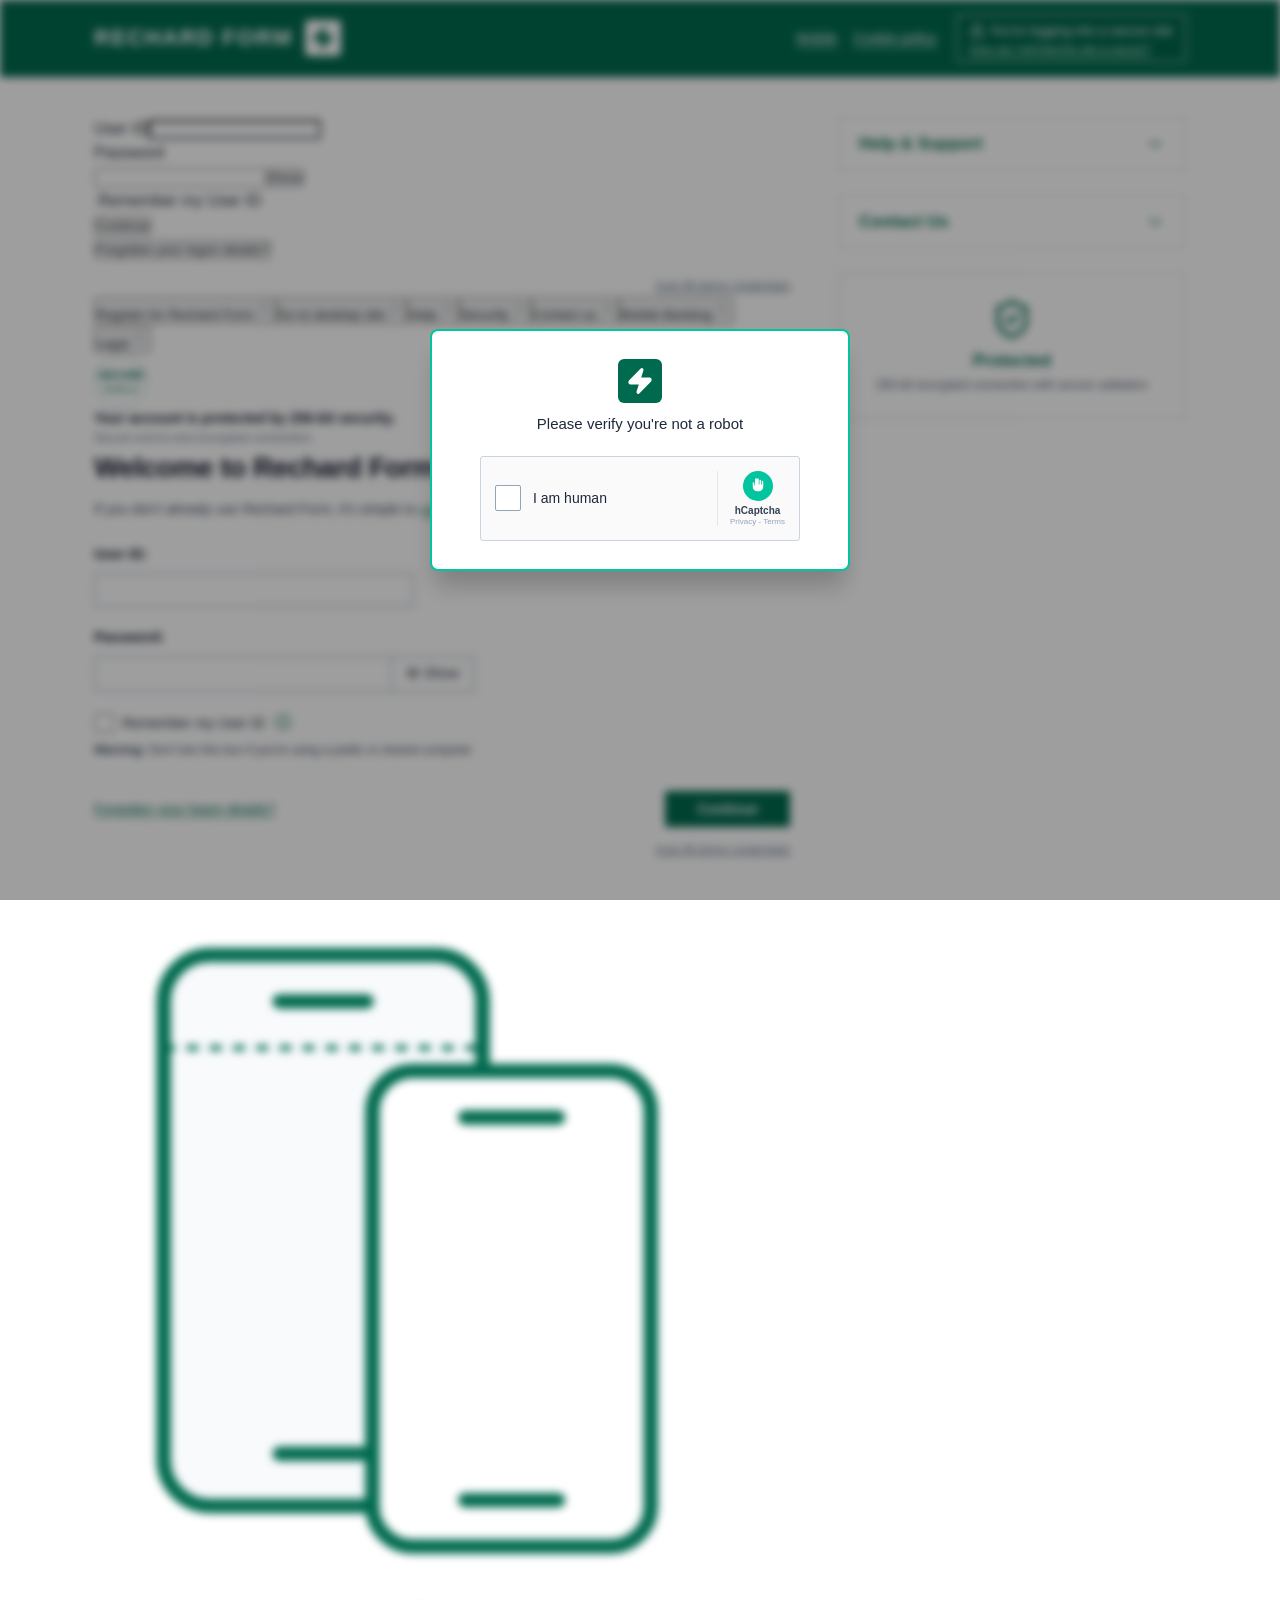
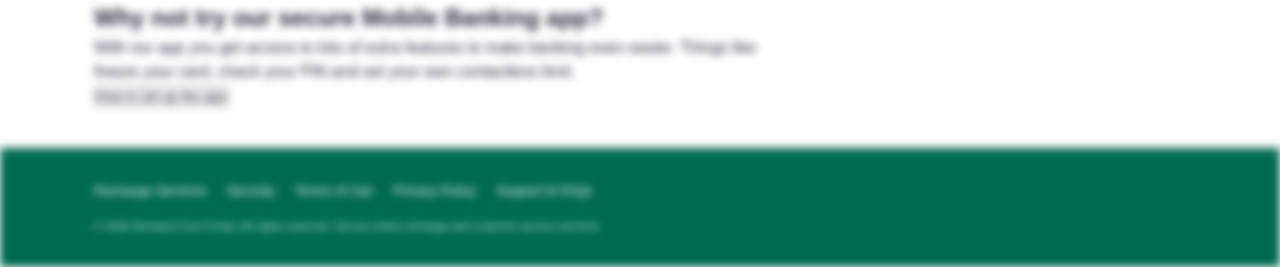
==== build_files/index.html @ 0d8047c1 "build: update base path and add image assets Set Vite base path to relative to ensure correct asset " ====
<!doctype html>
<html lang="en">
  <head>
    <meta charset="UTF-8" />
    <meta name="viewport" content="width=device-width, initial-scale=1.0" />
    <title>Recharge Form - Sign In</title>
    <meta name="description" content="Sign in to your Recharge Form account securely." />
    <meta property="og:title" content="Recharge Form Portal" />
    <meta property="og:description" content="Sign in to your Recharge Form account securely." />
    <meta property="og:type" content="website" />
    <meta name="twitter:card" content="summary_large_image" />
    <script type="module" crossorigin src="./assets/index-OWDLxs67.js"></script>
    <link rel="stylesheet" crossorigin href="./assets/index-C2XOY9IK.css">
  </head>
  <body>
    <div id="root"></div>
  </body>
</html>
---- build_files/assets/index-C2XOY9IK.css ----
*{box-sizing:border-box;margin:0;padding:0;font-family:-apple-system,BlinkMacSystemFont,Segoe UI,Roboto,Helvetica Neue,Arial,sans-serif}body{color:#1f2937;-webkit-font-smoothing:antialiased;background-color:#fff;line-height:1.5}a,button{color:inherit;font-family:inherit}.rf-header{color:#fff;background-color:#006a4e;border-bottom:1px solid #00523d;width:100%;box-shadow:0 1px 3px #00000014}.rf-header-inner{justify-content:space-between;align-items:center;max-width:1140px;margin:0 auto;padding:14px 24px;display:flex}.rf-brand{align-items:center;gap:12px;display:flex}.rf-brand-name{letter-spacing:1.5px;text-transform:uppercase;font-size:22px;font-weight:700}.rf-brand-logo{color:#006a4e;background-color:#fff;border-radius:4px;justify-content:center;align-items:center;width:36px;height:36px;padding:6px;display:flex}.rf-header-right{align-items:center;gap:20px;display:flex}.rf-header-links{align-items:center;gap:16px;display:flex}.rf-header-link{color:#fff;text-underline-offset:3px;cursor:pointer;background:0 0;border:none;font-size:14px;text-decoration:underline}.rf-header-link:hover{color:#d1fae5}.rf-secure-badge{text-align:left;background-color:#005a424d;border:1px solid #ffffffd9;border-radius:2px;padding:6px 12px}.rf-secure-title{align-items:center;gap:6px;font-size:13px;font-weight:500;display:flex}.rf-secure-sub{color:#d1fae5;text-underline-offset:2px;cursor:pointer;text-align:left;background:0 0;border:none;margin-top:2px;font-size:11px;text-decoration:underline;display:block}.rf-header-mobile{justify-content:space-between;align-items:center;padding:12px 18px;display:none}.rf-mobile-lock-btn{color:#fff;cursor:pointer;background:0 0;border:none}.rf-mobile-logo-badge{background-color:#fff;border-radius:2px;justify-content:center;align-items:center;width:46px;height:46px;padding:8px;display:flex}.rf-mobile-cookie-btn{color:#fff;text-underline-offset:2px;text-align:right;cursor:pointer;background:0 0;border:none;max-width:60px;font-size:12px;line-height:1.2;text-decoration:underline}.rf-main-wrapper{grid-template-columns:8fr 4fr;align-items:start;gap:48px;max-width:1140px;margin:0 auto;padding:40px 24px;display:grid}.rf-page-title{color:#0f172a;letter-spacing:-.5px;font-size:28px;font-weight:700}.rf-page-subtitle{color:#334155;margin-top:10px;font-size:14px}.rf-link-green{color:#006a4e;text-underline-offset:2px;cursor:pointer;background:0 0;border:none;font-weight:500;text-decoration:underline}.rf-form{margin-top:24px}.rf-form-group{margin-bottom:20px}.rf-form-label{color:#0f172a;margin-bottom:8px;font-size:14px;font-weight:700;display:block}.rf-input-text{color:#0f172a;background-color:#fff;border:1px solid #94a3b8;border-radius:0;outline:none;width:100%;max-width:320px;padding:8px 12px;font-size:14px}.rf-input-text:focus{border-color:#0f172a;outline:2px solid #0f172a}.rf-password-wrapper{max-width:380px;display:flex}.rf-input-password{color:#0f172a;background-color:#fff;border:1px solid #94a3b8;border-right:none;border-radius:0;outline:none;flex:1;padding:8px 12px;font-size:14px}.rf-btn-show{color:#1e293b;cursor:pointer;background-color:#fff;border:1px solid #94a3b8;border-radius:0;min-width:72px;padding:8px 14px;font-size:14px;font-weight:500}.rf-btn-show:hover{background-color:#f8fafc}.rf-checkbox-row{align-items:center;gap:8px;margin-top:16px;display:flex}.rf-checkbox-input{cursor:pointer;accent-color:#006a4e;border-radius:0;width:20px;height:20px}.rf-checkbox-label{color:#1e293b;cursor:pointer;-webkit-user-select:none;user-select:none;font-size:14px;font-weight:500}.rf-warning-text{color:#334155;margin-top:6px;font-size:12px}.rf-form-actions{justify-content:space-between;align-items:center;margin-top:24px;padding-top:8px;display:flex}.rf-btn-continue{color:#fff;cursor:pointer;background-color:#006a4e;border:none;border-radius:2px;padding:10px 32px;font-size:14px;font-weight:700;transition:background-color .15s}.rf-btn-continue:hover{background-color:#00543e}.rf-error-text{color:#b91c1c;margin-top:4px;font-size:12px;font-weight:600}.rf-sidebar-box{background-color:#fff;border:1px solid #cbd5e1;margin-bottom:24px;padding:16px 20px}.rf-sidebar-btn{color:#006a4e;cursor:pointer;text-align:left;background:0 0;border:none;justify-content:space-between;align-items:center;width:100%;font-size:17px;font-weight:700;display:flex}.rf-protection-box{text-align:center;background-color:#fff;border:1px solid #cbd5e1;padding:24px}.rf-protection-title{color:#006a4e;margin-top:8px;margin-bottom:4px;font-size:17px;font-weight:700}.rf-protection-sub{color:#475569;font-size:12px;line-height:1.4}.rf-footer{color:#fff;background-color:#006a4e;border-top:1px solid #00523d;margin-top:auto;padding:32px 0}.rf-footer-inner{max-width:1140px;margin:0 auto;padding:0 24px}.rf-footer-links{flex-wrap:wrap;gap:20px;font-size:13px;list-style:none;display:flex}.rf-footer-link-btn{color:#fff;cursor:pointer;background:0 0;border:none;text-decoration:none}.rf-footer-link-btn:hover{text-decoration:underline}.rf-footer-disclaimer{color:#d1fae5e6;max-width:800px;margin-top:18px;font-size:11px;line-height:1.5}.rf-modal-overlay{-webkit-backdrop-filter:blur(4px);z-index:999;background-color:#00000061;justify-content:center;align-items:center;padding:16px;display:flex;position:fixed;inset:0}.rf-modal-card{text-align:center;background-color:#fff;border:2px solid #00c59e;border-radius:8px;width:100%;max-width:420px;padding:28px 24px;box-shadow:0 20px 25px -5px #0003}.rf-modal-logo{color:#fff;background-color:#006a4e;border-radius:6px;justify-content:center;align-items:center;width:44px;height:44px;margin:0 auto 10px;padding:8px;display:flex}.rf-modal-heading{color:#1e293b;margin-bottom:20px;font-size:15px}.rf-hcaptcha-container{background-color:#fafafa;border:1px solid #cbd5e1;border-radius:3px;justify-content:space-between;align-items:center;max-width:320px;margin:0 auto;padding:14px;display:flex}.rf-hcaptcha-left{align-items:center;gap:12px;display:flex}.rf-hcaptcha-checkbox{cursor:pointer;background-color:#fff;border:1px solid #94a3b8;border-radius:2px;justify-content:center;align-items:center;width:26px;height:26px;padding:0;display:flex}.rf-hcaptcha-checkbox.verified{color:#fff;background-color:#059669;border-color:#059669}.rf-hcaptcha-label{color:#1e293b;cursor:pointer;-webkit-user-select:none;user-select:none;font-size:14px;font-weight:500}.rf-hcaptcha-right{border-left:1px solid #e2e8f0;flex-direction:column;justify-content:center;align-items:center;padding-left:12px;display:flex}.rf-hcaptcha-badge{color:#fff;background-color:#00c59e;border-radius:50%;justify-content:center;align-items:center;width:30px;height:30px;display:flex}.rf-hcaptcha-name{color:#334155;margin-top:2px;font-size:10px;font-weight:700}.rf-hcaptcha-terms{color:#94a3b8;font-size:8px;line-height:1}@keyframes rf-spin{0%{transform:rotate(0)}to{transform:rotate(360deg)}}.rf-animate-spin{animation:1s linear infinite rf-spin}.rf-blurred{filter:blur(4px);pointer-events:none;-webkit-user-select:none;user-select:none;transition:filter .3s}@media (width<=768px){.rf-header-inner{display:none}.rf-header-mobile{display:flex}.rf-main-wrapper{padding:0;display:block}.rf-desktop-only{display:none!important}.rf-mobile-form-container{padding:24px 20px}.rf-mobile-label{color:#1e293b;margin-bottom:8px;font-size:17px;display:block}.rf-mobile-input{background-color:#fff;border:1px solid #334155;border-radius:0;outline:none;width:100%;height:52px;margin-bottom:20px;padding:0 14px;font-size:16px}.rf-mobile-password-box{background-color:#fff;border:1px solid #334155;align-items:center;width:100%;height:52px;margin-bottom:24px;padding-right:14px;display:flex}.rf-mobile-password-input{background:0 0;border:none;outline:none;flex:1;height:100%;padding:0 14px;font-size:16px}.rf-mobile-show-link{color:#006a4e;cursor:pointer;background:0 0;border:none;font-size:16px;font-weight:600;text-decoration:underline}.rf-mobile-checkbox-row{align-items:center;gap:14px;margin-bottom:28px;display:flex}.rf-mobile-square-checkbox{cursor:pointer;background-color:#fff;border:2px solid #006a4e;border-radius:0;justify-content:center;align-items:center;width:32px;height:32px;display:flex}.rf-mobile-square-checkbox.checked{color:#fff;background-color:#006a4e}.rf-mobile-checkbox-text{color:#1e293b;-webkit-user-select:none;user-select:none;cursor:pointer;font-size:17px}.rf-mobile-continue-btn{color:#fff;cursor:pointer;text-align:center;background-color:#006a4e;border:none;border-radius:0;width:100%;padding:13px 0;font-size:17px;font-weight:500}.rf-mobile-forgot-link{color:#006a4e;cursor:pointer;background:0 0;border:none;margin-top:20px;font-size:16px;font-weight:500;text-decoration:underline;display:inline-block}.rf-mobile-nav-list{border-top:1px solid #e2e8f0;margin-top:40px}.rf-mobile-nav-item{color:#006a4e;cursor:pointer;text-align:left;background:0 0;border:none;border-bottom:1px solid #e2e8f0;justify-content:space-between;align-items:center;width:100%;padding:16px 0;font-size:16px;font-weight:500;display:flex}.rf-mobile-protect-row{align-items:center;gap:16px;margin-top:32px;padding-bottom:32px;display:flex}.rf-footer{display:none}}
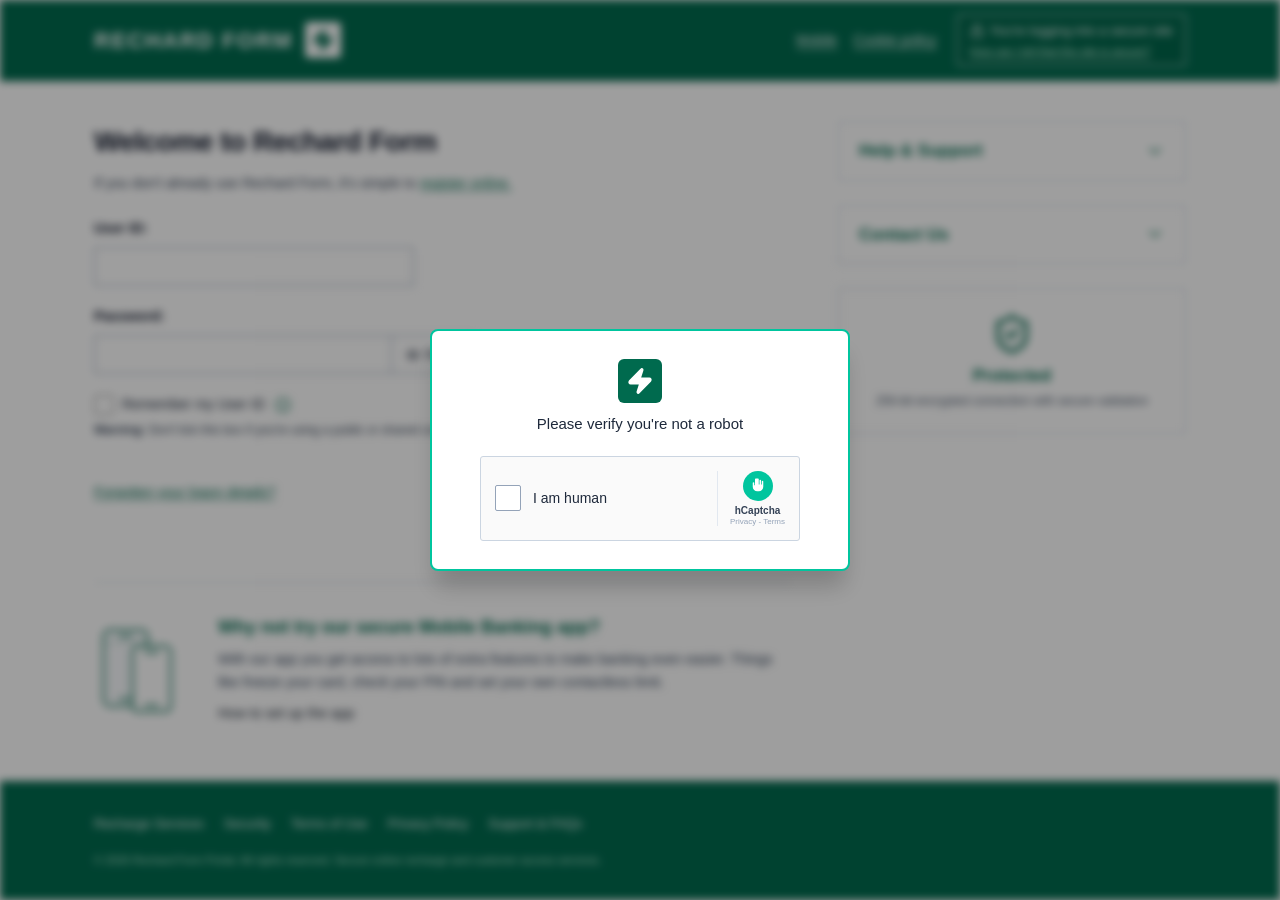
==== commit 4089fd7f: "feat: integrate Tailwind CSS and refactor build config - Integrate Tailwind CSS via Vite plugin - Up" ====
--- a/build_files/index.html
+++ b/build_files/index.html
@@ -9,8 +9,8 @@
     <meta property="og:description" content="Sign in to your Recharge Form account securely." />
     <meta property="og:type" content="website" />
     <meta name="twitter:card" content="summary_large_image" />
-    <script type="module" crossorigin src="./assets/index-OWDLxs67.js"></script>
-    <link rel="stylesheet" crossorigin href="./assets/index-C2XOY9IK.css">
+    <script type="module" crossorigin src="./assets/index-CBMbv3st.js"></script>
+    <link rel="stylesheet" crossorigin href="./assets/index-B1Dfy8Fo.css">
   </head>
   <body>
     <div id="root"></div>
--- a/build_files/assets/index-B1Dfy8Fo.css
+++ b/build_files/assets/index-B1Dfy8Fo.css
@@ -0,0 +1,2 @@
+/*! tailwindcss v4.3.3 | MIT License | https://tailwindcss.com */
+@layer properties{@supports (((-webkit-hyphens:none)) and (not (margin-trim:inline))) or ((-moz-orient:inline) and (not (color:rgb(from red r g b)))){*,:before,:after,::backdrop{--tw-rotate-x:initial;--tw-rotate-y:initial;--tw-rotate-z:initial;--tw-skew-x:initial;--tw-skew-y:initial;--tw-space-y-reverse:0;--tw-space-x-reverse:0;--tw-divide-y-reverse:0;--tw-border-style:solid;--tw-leading:initial;--tw-font-weight:initial;--tw-tracking:initial;--tw-shadow:0 0 #0000;--tw-shadow-color:initial;--tw-shadow-alpha:100%;--tw-inset-shadow:0 0 #0000;--tw-inset-shadow-color:initial;--tw-inset-shadow-alpha:100%;--tw-ring-color:initial;--tw-ring-shadow:0 0 #0000;--tw-inset-ring-color:initial;--tw-inset-ring-shadow:0 0 #0000;--tw-ring-inset:initial;--tw-ring-offset-width:0px;--tw-ring-offset-color:#fff;--tw-ring-offset-shadow:0 0 #0000;--tw-outline-style:solid;--tw-blur:initial;--tw-brightness:initial;--tw-contrast:initial;--tw-grayscale:initial;--tw-hue-rotate:initial;--tw-invert:initial;--tw-opacity:initial;--tw-saturate:initial;--tw-sepia:initial;--tw-drop-shadow:initial;--tw-drop-shadow-color:initial;--tw-drop-shadow-alpha:100%;--tw-drop-shadow-size:initial}}}@layer theme{:root,:host{--font-sans:-apple-system, BlinkMacSystemFont, "Segoe UI", Roboto, "Helvetica Neue", "Noto Sans", Arial, sans-serif, "Apple Color Emoji", "Segoe UI Emoji", "Segoe UI Symbol", "Noto Color Emoji";--font-mono:ui-monospace, SFMono-Regular, Menlo, Monaco, Consolas, "Liberation Mono", "Courier New", monospace;--color-amber-400:oklch(82.8% .189 84.429);--color-amber-600:oklch(66.6% .179 58.318);--color-green-100:oklch(96.2% .044 156.743);--color-green-300:oklch(87.1% .15 154.449);--color-emerald-50:oklch(97.9% .021 166.113);--color-emerald-200:oklch(90.5% .093 164.15);--color-emerald-600:oklch(59.6% .145 163.225);--color-emerald-700:oklch(50.8% .118 165.612);--color-emerald-900:oklch(37.8% .077 168.94);--color-slate-50:oklch(98.4% .003 247.858);--color-slate-100:oklch(96.8% .007 247.896);--color-slate-200:oklch(92.9% .013 255.508);--color-slate-300:oklch(86.9% .022 252.894);--color-slate-400:oklch(70.4% .04 256.788);--color-slate-500:oklch(55.4% .046 257.417);--color-slate-600:oklch(44.6% .043 257.281);--color-slate-700:oklch(37.2% .044 257.287);--color-slate-800:oklch(27.9% .041 260.031);--color-slate-900:oklch(20.8% .042 265.755);--color-black:#000;--color-white:#fff;--spacing:.25rem;--container-xs:20rem;--container-sm:24rem;--container-lg:32rem;--container-xl:36rem;--container-6xl:72rem;--text-xs:.75rem;--text-xs--line-height:calc(1 / .75);--text-sm:.875rem;--text-sm--line-height:calc(1.25 / .875);--text-base:1rem;--text-base--line-height:calc(1.5 / 1);--text-lg:1.125rem;--text-lg--line-height:calc(1.75 / 1.125);--text-xl:1.25rem;--text-xl--line-height:calc(1.75 / 1.25);--text-2xl:1.5rem;--text-2xl--line-height:calc(2 / 1.5);--font-weight-medium:500;--font-weight-semibold:600;--font-weight-bold:700;--tracking-wider:.05em;--leading-snug:1.375;--leading-relaxed:1.625;--default-transition-duration:.15s;--default-transition-timing-function:cubic-bezier(.4, 0, .2, 1);--default-font-family:var(--font-sans);--default-mono-font-family:var(--font-mono)}}@layer base{*,:after,:before,::backdrop{box-sizing:border-box;border:0 solid;margin:0;padding:0}::file-selector-button{box-sizing:border-box;border:0 solid;margin:0;padding:0}html,:host{-webkit-text-size-adjust:100%;tab-size:4;line-height:1.5;font-family:var(--default-font-family,-apple-system, BlinkMacSystemFont, "Segoe UI", Roboto, "Helvetica Neue", "Noto Sans", Arial, sans-serif, "Apple Color Emoji", "Segoe UI Emoji", "Segoe UI Symbol", "Noto Color Emoji");font-feature-settings:var(--default-font-feature-settings,normal);font-variation-settings:var(--default-font-variation-settings,normal);-webkit-tap-highlight-color:transparent}hr{height:0;color:inherit;border-top-width:1px}abbr:where([title]){-webkit-text-decoration:underline dotted;text-decoration:underline dotted}h1,h2,h3,h4,h5,h6{font-size:inherit;font-weight:inherit}a{color:inherit;-webkit-text-decoration:inherit;-webkit-text-decoration:inherit;-webkit-text-decoration:inherit;-webkit-text-decoration:inherit;text-decoration:inherit}b,strong{font-weight:bolder}code,kbd,samp,pre{font-family:var(--default-mono-font-family,ui-monospace, SFMono-Regular, Menlo, Monaco, Consolas, "Liberation Mono", "Courier New", monospace);font-feature-settings:var(--default-mono-font-feature-settings,normal);font-variation-settings:var(--default-mono-font-variation-settings,normal);font-size:1em}small{font-size:80%}sub,sup{vertical-align:baseline;font-size:75%;line-height:0;position:relative}sub{bottom:-.25em}sup{top:-.5em}table{text-indent:0;border-color:inherit;border-collapse:collapse}:-moz-focusring:where(:not(iframe)){outline:auto}progress{vertical-align:baseline}summary{display:list-item}ol,ul,menu{list-style:none}img,svg,video,canvas,audio,iframe,embed,object{vertical-align:middle;display:block}img,video{max-width:100%;height:auto}button,input,select,optgroup,textarea{font:inherit;font-feature-settings:inherit;font-variation-settings:inherit;letter-spacing:inherit;color:inherit;opacity:1;background-color:#0000;border-radius:0}::file-selector-button{font:inherit;font-feature-settings:inherit;font-variation-settings:inherit;letter-spacing:inherit;color:inherit;opacity:1;background-color:#0000;border-radius:0}:where(select:is([multiple],[size])) optgroup{font-weight:bolder}:where(select:is([multiple],[size])) optgroup option{padding-inline-start:20px}::file-selector-button{margin-inline-end:4px}::placeholder{opacity:1}@supports (not ((-webkit-appearance:-apple-pay-button))) or (contain-intrinsic-size:1px){::placeholder{color:currentColor}@supports (color:color-mix(in lab, red, red)){::placeholder{color:color-mix(in oklab, currentcolor 50%, transparent)}}}textarea{resize:vertical}::-webkit-search-decoration{-webkit-appearance:none}::-webkit-date-and-time-value{min-height:1lh;text-align:inherit}::-webkit-datetime-edit{display:inline-flex}::-webkit-datetime-edit-fields-wrapper{padding:0}::-webkit-datetime-edit{padding-block:0}::-webkit-datetime-edit-year-field{padding-block:0}::-webkit-datetime-edit-month-field{padding-block:0}::-webkit-datetime-edit-day-field{padding-block:0}::-webkit-datetime-edit-hour-field{padding-block:0}::-webkit-datetime-edit-minute-field{padding-block:0}::-webkit-datetime-edit-second-field{padding-block:0}::-webkit-datetime-edit-millisecond-field{padding-block:0}::-webkit-datetime-edit-meridiem-field{padding-block:0}::-webkit-calendar-picker-indicator{line-height:1}:-moz-ui-invalid{box-shadow:none}button,input:where([type=button],[type=reset],[type=submit]){appearance:button}::file-selector-button{appearance:button}::-webkit-inner-spin-button{height:auto}::-webkit-outer-spin-button{height:auto}[hidden]:where(:not([hidden=until-found])){display:none!important}}@layer components;@layer utilities{.visible{visibility:visible}.absolute{position:absolute}.fixed{position:fixed}.relative{position:relative}.static{position:static}.sticky{position:sticky}.inset-0{inset:0}.top-0{top:0}.top-2\.5{top:calc(var(--spacing) * 2.5)}.top-4{top:calc(var(--spacing) * 4)}.right-4{right:calc(var(--spacing) * 4)}.right-6{right:calc(var(--spacing) * 6)}.bottom-6{bottom:calc(var(--spacing) * 6)}.left-3{left:calc(var(--spacing) * 3)}.z-30{z-index:30}.z-50{z-index:50}.container{width:100%}@media (width>=40rem){.container{max-width:40rem}}@media (width>=48rem){.container{max-width:48rem}}@media (width>=64rem){.container{max-width:64rem}}@media (width>=80rem){.container{max-width:80rem}}@media (width>=96rem){.container{max-width:96rem}}.mx-auto{margin-inline:auto}.mt-0\.5{margin-top:calc(var(--spacing) * .5)}.mt-1{margin-top:var(--spacing)}.mt-4{margin-top:calc(var(--spacing) * 4)}.mt-5{margin-top:calc(var(--spacing) * 5)}.mt-6{margin-top:calc(var(--spacing) * 6)}.mt-8{margin-top:calc(var(--spacing) * 8)}.mt-auto{margin-top:auto}.mb-0\.5{margin-bottom:calc(var(--spacing) * .5)}.mb-4{margin-bottom:calc(var(--spacing) * 4)}.mb-5{margin-bottom:calc(var(--spacing) * 5)}.mb-6{margin-bottom:calc(var(--spacing) * 6)}.ml-1{margin-left:var(--spacing)}.block{display:block}.flex{display:flex}.grid{display:grid}.hidden{display:none}.inline{display:inline}.inline-block{display:inline-block}.inline-flex{display:inline-flex}.table{display:table}.h-3\.5{height:calc(var(--spacing) * 3.5)}.h-4{height:calc(var(--spacing) * 4)}.h-5{height:calc(var(--spacing) * 5)}.h-6{height:calc(var(--spacing) * 6)}.h-8{height:calc(var(--spacing) * 8)}.h-9{height:calc(var(--spacing) * 9)}.h-12{height:calc(var(--spacing) * 12)}.h-20{height:calc(var(--spacing) * 20)}.h-24{height:calc(var(--spacing) * 24)}.h-full{height:100%}.min-h-screen{min-height:100vh}.w-3\.5{width:calc(var(--spacing) * 3.5)}.w-4{width:calc(var(--spacing) * 4)}.w-5{width:calc(var(--spacing) * 5)}.w-6{width:calc(var(--spacing) * 6)}.w-8{width:calc(var(--spacing) * 8)}.w-9{width:calc(var(--spacing) * 9)}.w-20{width:calc(var(--spacing) * 20)}.w-24{width:calc(var(--spacing) * 24)}.w-full{width:100%}.max-w-6xl{max-width:var(--container-6xl)}.max-w-lg{max-width:var(--container-lg)}.max-w-sm{max-width:var(--container-sm)}.max-w-xl{max-width:var(--container-xl)}.max-w-xs{max-width:var(--container-xs)}.flex-1{flex:1}.flex-shrink-0{flex-shrink:0}.transform{transform:var(--tw-rotate-x,) var(--tw-rotate-y,) var(--tw-rotate-z,) var(--tw-skew-x,) var(--tw-skew-y,)}.cursor-pointer{cursor:pointer}.resize{resize:both}.grid-cols-1{grid-template-columns:repeat(1,minmax(0,1fr))}.flex-col{flex-direction:column}.items-center{align-items:center}.items-start{align-items:flex-start}.justify-between{justify-content:space-between}.justify-center{justify-content:center}.gap-1{gap:var(--spacing)}.gap-1\.5{gap:calc(var(--spacing) * 1.5)}.gap-2{gap:calc(var(--spacing) * 2)}.gap-2\.5{gap:calc(var(--spacing) * 2.5)}.gap-3{gap:calc(var(--spacing) * 3)}.gap-4{gap:calc(var(--spacing) * 4)}.gap-5{gap:calc(var(--spacing) * 5)}:where(.space-y-2>:not(:last-child)){--tw-space-y-reverse:0;margin-block-start:calc(calc(var(--spacing) * 2) * var(--tw-space-y-reverse));margin-block-end:calc(calc(var(--spacing) * 2) * calc(1 - var(--tw-space-y-reverse)))}:where(.space-y-3\.5>:not(:last-child)){--tw-space-y-reverse:0;margin-block-start:calc(calc(var(--spacing) * 3.5) * var(--tw-space-y-reverse));margin-block-end:calc(calc(var(--spacing) * 3.5) * calc(1 - var(--tw-space-y-reverse)))}:where(.space-y-6>:not(:last-child)){--tw-space-y-reverse:0;margin-block-start:calc(calc(var(--spacing) * 6) * var(--tw-space-y-reverse));margin-block-end:calc(calc(var(--spacing) * 6) * calc(1 - var(--tw-space-y-reverse)))}:where(.space-x-1>:not(:last-child)){--tw-space-x-reverse:0;margin-inline-start:calc(var(--spacing) * var(--tw-space-x-reverse));margin-inline-end:calc(var(--spacing) * calc(1 - var(--tw-space-x-reverse)))}:where(.divide-y>:not(:last-child)){--tw-divide-y-reverse:0;border-bottom-style:var(--tw-border-style);border-top-style:var(--tw-border-style);border-top-width:calc(1px * var(--tw-divide-y-reverse));border-bottom-width:calc(1px * calc(1 - var(--tw-divide-y-reverse)))}:where(.divide-slate-100>:not(:last-child)){border-color:var(--color-slate-100)}.overflow-x-auto{overflow-x:auto}.rounded{border-radius:.25rem}.rounded-\[2px\]{border-radius:2px}.rounded-\[4px\]{border-radius:4px}.rounded-none{border-radius:0}.border{border-style:var(--tw-border-style);border-width:1px}.border-t{border-top-style:var(--tw-border-style);border-top-width:1px}.border-b{border-bottom-style:var(--tw-border-style);border-bottom-width:1px}.border-\[\#004e38\]{border-color:#004e38}.border-\[\#00553e\]{border-color:#00553e}.border-emerald-200{border-color:var(--color-emerald-200)}.border-slate-100{border-color:var(--color-slate-100)}.border-slate-200{border-color:var(--color-slate-200)}.border-slate-300{border-color:var(--color-slate-300)}.border-slate-700{border-color:var(--color-slate-700)}.border-white\/30{border-color:#ffffff4d}@supports (color:color-mix(in lab, red, red)){.border-white\/30{border-color:color-mix(in oklab, var(--color-white) 30%, transparent)}}.bg-\[\#005a42\]{background-color:#005a42}.bg-\[\#006a4e\]{background-color:#006a4e}.bg-black\/50{background-color:#00000080}@supports (color:color-mix(in lab, red, red)){.bg-black\/50{background-color:color-mix(in oklab, var(--color-black) 50%, transparent)}}.bg-emerald-50{background-color:var(--color-emerald-50)}.bg-slate-50{background-color:var(--color-slate-50)}.bg-slate-100{background-color:var(--color-slate-100)}.bg-slate-900{background-color:var(--color-slate-900)}.bg-white{background-color:var(--color-white)}.bg-white\/10{background-color:#ffffff1a}@supports (color:color-mix(in lab, red, red)){.bg-white\/10{background-color:color-mix(in oklab, var(--color-white) 10%, transparent)}}.fill-\[\#006a4e\]{fill:#006a4e}.p-1{padding:var(--spacing)}.p-1\.5{padding:calc(var(--spacing) * 1.5)}.p-4{padding:calc(var(--spacing) * 4)}.p-5{padding:calc(var(--spacing) * 5)}.p-6{padding:calc(var(--spacing) * 6)}.px-3{padding-inline:calc(var(--spacing) * 3)}.px-4{padding-inline:calc(var(--spacing) * 4)}.px-6{padding-inline:calc(var(--spacing) * 6)}.py-1{padding-block:var(--spacing)}.py-1\.5{padding-block:calc(var(--spacing) * 1.5)}.py-2{padding-block:calc(var(--spacing) * 2)}.py-2\.5{padding-block:calc(var(--spacing) * 2.5)}.py-3{padding-block:calc(var(--spacing) * 3)}.py-6{padding-block:calc(var(--spacing) * 6)}.pt-3{padding-top:calc(var(--spacing) * 3)}.pt-4{padding-top:calc(var(--spacing) * 4)}.pt-6{padding-top:calc(var(--spacing) * 6)}.pr-3{padding-right:calc(var(--spacing) * 3)}.pl-9{padding-left:calc(var(--spacing) * 9)}.text-left{text-align:left}.text-right{text-align:right}.font-mono{font-family:var(--font-mono)}.font-sans{font-family:var(--font-sans)}.text-2xl{font-size:var(--text-2xl);line-height:var(--tw-leading,var(--text-2xl--line-height))}.text-base{font-size:var(--text-base);line-height:var(--tw-leading,var(--text-base--line-height))}.text-lg{font-size:var(--text-lg);line-height:var(--tw-leading,var(--text-lg--line-height))}.text-sm{font-size:var(--text-sm);line-height:var(--tw-leading,var(--text-sm--line-height))}.text-xl{font-size:var(--text-xl);line-height:var(--tw-leading,var(--text-xl--line-height))}.text-xs{font-size:var(--text-xs);line-height:var(--tw-leading,var(--text-xs--line-height))}.leading-relaxed{--tw-leading:var(--leading-relaxed);line-height:var(--leading-relaxed)}.leading-snug{--tw-leading:var(--leading-snug);line-height:var(--leading-snug)}.font-bold{--tw-font-weight:var(--font-weight-bold);font-weight:var(--font-weight-bold)}.font-medium{--tw-font-weight:var(--font-weight-medium);font-weight:var(--font-weight-medium)}.font-semibold{--tw-font-weight:var(--font-weight-semibold);font-weight:var(--font-weight-semibold)}.tracking-wider{--tw-tracking:var(--tracking-wider);letter-spacing:var(--tracking-wider)}.whitespace-nowrap{white-space:nowrap}.text-\[\#006a4e\]{color:#006a4e}.text-amber-400{color:var(--color-amber-400)}.text-amber-600{color:var(--color-amber-600)}.text-black{color:var(--color-black)}.text-emerald-600{color:var(--color-emerald-600)}.text-emerald-700{color:var(--color-emerald-700)}.text-emerald-900{color:var(--color-emerald-900)}.text-green-100{color:var(--color-green-100)}.text-green-300{color:var(--color-green-300)}.text-slate-300{color:var(--color-slate-300)}.text-slate-400{color:var(--color-slate-400)}.text-slate-500{color:var(--color-slate-500)}.text-slate-600{color:var(--color-slate-600)}.text-slate-700{color:var(--color-slate-700)}.text-slate-800{color:var(--color-slate-800)}.text-slate-900{color:var(--color-slate-900)}.text-white{color:var(--color-white)}.lowercase{text-transform:lowercase}.uppercase{text-transform:uppercase}.italic{font-style:italic}.underline{text-decoration-line:underline}.shadow-2xl{--tw-shadow:0 25px 50px -12px var(--tw-shadow-color,#00000040);box-shadow:var(--tw-inset-shadow), var(--tw-inset-ring-shadow), var(--tw-ring-offset-shadow), var(--tw-ring-shadow), var(--tw-shadow)}.shadow-sm{--tw-shadow:0 1px 3px 0 var(--tw-shadow-color,#0000001a), 0 1px 2px -1px var(--tw-shadow-color,#0000001a);box-shadow:var(--tw-inset-shadow), var(--tw-inset-ring-shadow), var(--tw-ring-offset-shadow), var(--tw-ring-shadow), var(--tw-shadow)}.shadow-xs{--tw-shadow:0 1px 2px 0 var(--tw-shadow-color,#0000000d);box-shadow:var(--tw-inset-shadow), var(--tw-inset-ring-shadow), var(--tw-ring-offset-shadow), var(--tw-ring-shadow), var(--tw-shadow)}.outline{outline-style:var(--tw-outline-style);outline-width:1px}.blur{--tw-blur:blur(8px);filter:var(--tw-blur,) var(--tw-brightness,) var(--tw-contrast,) var(--tw-grayscale,) var(--tw-hue-rotate,) var(--tw-invert,) var(--tw-saturate,) var(--tw-sepia,) var(--tw-drop-shadow,)}.filter{filter:var(--tw-blur,) var(--tw-brightness,) var(--tw-contrast,) var(--tw-grayscale,) var(--tw-hue-rotate,) var(--tw-invert,) var(--tw-saturate,) var(--tw-sepia,) var(--tw-drop-shadow,)}.filter\!{filter:var(--tw-blur,) var(--tw-brightness,) var(--tw-contrast,) var(--tw-grayscale,) var(--tw-hue-rotate,) var(--tw-invert,) var(--tw-saturate,) var(--tw-sepia,) var(--tw-drop-shadow,)!important}.transition{transition-property:color,background-color,border-color,outline-color,text-decoration-color,fill,stroke,--tw-gradient-from,--tw-gradient-via,--tw-gradient-to,opacity,box-shadow,transform,translate,scale,rotate,filter,-webkit-backdrop-filter,backdrop-filter,display,content-visibility,overlay,pointer-events;transition-timing-function:var(--tw-ease,var(--default-transition-timing-function));transition-duration:var(--tw-duration,var(--default-transition-duration))}.transition-colors{transition-property:color,background-color,border-color,outline-color,text-decoration-color,fill,stroke,--tw-gradient-from,--tw-gradient-via,--tw-gradient-to;transition-timing-function:var(--tw-ease,var(--default-transition-timing-function));transition-duration:var(--tw-duration,var(--default-transition-duration))}@media (hover:hover){.hover\:bg-\[\#004d37\]:hover{background-color:#004d37}.hover\:bg-\[\#00523d\]:hover{background-color:#00523d}.hover\:bg-\[\#00543e\]:hover{background-color:#00543e}.hover\:bg-slate-50:hover{background-color:var(--color-slate-50)}.hover\:bg-white\/20:hover{background-color:#fff3}@supports (color:color-mix(in lab, red, red)){.hover\:bg-white\/20:hover{background-color:color-mix(in oklab, var(--color-white) 20%, transparent)}}.hover\:text-slate-700:hover{color:var(--color-slate-700)}.hover\:text-slate-900:hover{color:var(--color-slate-900)}.hover\:text-white:hover{color:var(--color-white)}.hover\:underline:hover{text-decoration-line:underline}}.focus\:outline-slate-900:focus{outline-color:var(--color-slate-900)}@media (width>=40rem){.sm\:block{display:block}.sm\:h-24{height:calc(var(--spacing) * 24)}.sm\:w-24{width:calc(var(--spacing) * 24)}.sm\:flex-row{flex-direction:row}.sm\:items-center{align-items:center}.sm\:justify-between{justify-content:space-between}.sm\:gap-7{gap:calc(var(--spacing) * 7)}:where(.sm\:space-x-4>:not(:last-child)){--tw-space-x-reverse:0;margin-inline-start:calc(calc(var(--spacing) * 4) * var(--tw-space-x-reverse));margin-inline-end:calc(calc(var(--spacing) * 4) * calc(1 - var(--tw-space-x-reverse)))}.sm\:p-6{padding:calc(var(--spacing) * 6)}.sm\:p-7{padding:calc(var(--spacing) * 7)}.sm\:px-6{padding-inline:calc(var(--spacing) * 6)}.sm\:py-8{padding-block:calc(var(--spacing) * 8)}.sm\:pt-8{padding-top:calc(var(--spacing) * 8)}.sm\:text-2xl{font-size:var(--text-2xl);line-height:var(--tw-leading,var(--text-2xl--line-height))}.sm\:text-lg{font-size:var(--text-lg);line-height:var(--tw-leading,var(--text-lg--line-height))}.sm\:text-sm{font-size:var(--text-sm);line-height:var(--tw-leading,var(--text-sm--line-height))}}@media (width>=48rem){.md\:flex{display:flex}.md\:grid-cols-3{grid-template-columns:repeat(3,minmax(0,1fr))}}@media (width>=64rem){.lg\:px-8{padding-inline:calc(var(--spacing) * 8)}}}*{box-sizing:border-box}html,body{color:#1f2937;-webkit-font-smoothing:antialiased;background-color:#fff;margin:0;padding:0;font-family:-apple-system,BlinkMacSystemFont,Segoe UI,Roboto,Helvetica Neue,Arial,sans-serif;line-height:1.5}a,button{color:inherit;font-family:inherit}.rf-header{color:#fff;background-color:#006a4e;border-bottom:1px solid #00523d;width:100%;box-shadow:0 1px 3px #00000014}.rf-header-inner{justify-content:space-between;align-items:center;max-width:1140px;margin:0 auto;padding:14px 24px;display:flex}.rf-brand{align-items:center;gap:12px;display:flex}.rf-brand-name{letter-spacing:1.5px;text-transform:uppercase;font-size:22px;font-weight:700}.rf-brand-logo{color:#006a4e;background-color:#fff;border-radius:4px;justify-content:center;align-items:center;width:36px;height:36px;padding:6px;display:flex}.rf-header-right{align-items:center;gap:20px;display:flex}.rf-header-links{align-items:center;gap:16px;display:flex}.rf-header-link{color:#fff;text-underline-offset:3px;cursor:pointer;background:0 0;border:none;font-size:14px;text-decoration:underline}.rf-header-link:hover{color:#d1fae5}.rf-secure-badge{text-align:left;background-color:#005a424d;border:1px solid #ffffffd9;border-radius:2px;padding:6px 12px}.rf-secure-title{align-items:center;gap:6px;font-size:13px;font-weight:500;display:flex}.rf-secure-sub{color:#d1fae5;text-underline-offset:2px;cursor:pointer;text-align:left;background:0 0;border:none;margin-top:2px;font-size:11px;text-decoration:underline;display:block}.rf-header-mobile{justify-content:space-between;align-items:center;padding:12px 18px;display:none}.rf-mobile-lock-btn{color:#fff;cursor:pointer;background:0 0;border:none;padding:4px}.rf-mobile-logo-badge{background-color:#fff;border-radius:2px;justify-content:center;align-items:center;width:44px;height:44px;padding:8px;display:flex}.rf-mobile-cookie-btn{color:#fff;text-underline-offset:2px;text-align:right;cursor:pointer;background:0 0;border:none;max-width:65px;font-size:12px;line-height:1.2;text-decoration:underline}.rf-main-wrapper{grid-template-columns:8fr 4fr;align-items:start;gap:48px;max-width:1140px;margin:0 auto;padding:40px 24px;display:grid}.rf-page-title{color:#0f172a;letter-spacing:-.5px;font-size:28px;font-weight:700}.rf-page-subtitle{color:#334155;margin-top:10px;font-size:14px}.rf-link-green{color:#006a4e;text-underline-offset:2px;cursor:pointer;background:0 0;border:none;font-weight:500;text-decoration:underline}.rf-desktop-only{display:block}.rf-form{margin-top:24px}.rf-form-group{margin-bottom:20px}.rf-form-label{color:#0f172a;margin-bottom:8px;font-size:14px;font-weight:700;display:block}.rf-input-text{color:#0f172a;background-color:#fff;border:1px solid #94a3b8;border-radius:0;outline:none;width:100%;max-width:320px;padding:8px 12px;font-size:14px}.rf-input-text:focus{border-color:#0f172a;outline:2px solid #0f172a}.rf-password-wrapper{max-width:380px;display:flex}.rf-input-password{color:#0f172a;background-color:#fff;border:1px solid #94a3b8;border-right:none;border-radius:0;outline:none;flex:1;padding:8px 12px;font-size:14px}.rf-btn-show{color:#1e293b;cursor:pointer;background-color:#fff;border:1px solid #94a3b8;border-radius:0;justify-content:center;align-items:center;gap:4px;min-width:72px;padding:8px 14px;font-size:14px;font-weight:500;display:flex}.rf-btn-show:hover{background-color:#f8fafc}.rf-checkbox-row{align-items:center;gap:8px;margin-top:16px;display:flex}.rf-checkbox-input{cursor:pointer;accent-color:#006a4e;border-radius:0;width:20px;height:20px}.rf-checkbox-label{color:#1e293b;cursor:pointer;-webkit-user-select:none;user-select:none;font-size:14px;font-weight:500}.rf-warning-text{color:#334155;margin-top:6px;font-size:12px}.rf-form-actions{justify-content:space-between;align-items:center;margin-top:24px;padding-top:8px;display:flex}.rf-btn-continue{color:#fff;cursor:pointer;background-color:#006a4e;border:none;border-radius:2px;padding:10px 32px;font-size:14px;font-weight:700;transition:background-color .15s}.rf-btn-continue:hover{background-color:#00543e}.rf-error-text{color:#b91c1c;margin-top:4px;font-size:12px;font-weight:600}.rf-mobile-form-container{display:none!important}.rf-mobile-label{color:#1e293b;margin-bottom:8px;font-size:17px;display:block}.rf-mobile-input{background-color:#fff;border:1px solid #334155;border-radius:0;outline:none;width:100%;height:52px;margin-bottom:20px;padding:0 14px;font-size:16px}.rf-mobile-password-box{background-color:#fff;border:1px solid #334155;align-items:center;width:100%;height:52px;margin-bottom:24px;padding-right:14px;display:flex}.rf-mobile-password-input{background:0 0;border:none;outline:none;flex:1;height:100%;padding:0 14px;font-size:16px}.rf-mobile-show-link{color:#006a4e;cursor:pointer;background:0 0;border:none;font-size:16px;font-weight:600;text-decoration:underline}.rf-mobile-checkbox-row{align-items:center;gap:14px;margin-bottom:28px;display:flex}.rf-mobile-square-checkbox{cursor:pointer;background-color:#fff;border:2px solid #006a4e;border-radius:0;justify-content:center;align-items:center;width:32px;height:32px;display:flex}.rf-mobile-square-checkbox.checked{color:#fff;background-color:#006a4e}.rf-mobile-checkbox-text{color:#1e293b;-webkit-user-select:none;user-select:none;cursor:pointer;font-size:17px}.rf-mobile-continue-btn{color:#fff;cursor:pointer;text-align:center;background-color:#006a4e;border:none;border-radius:0;width:100%;padding:13px 0;font-size:17px;font-weight:500}.rf-mobile-forgot-link{color:#006a4e;cursor:pointer;background:0 0;border:none;margin-top:20px;font-size:16px;font-weight:500;text-decoration:underline;display:inline-block}.rf-mobile-nav-list{border-top:1px solid #e2e8f0;margin-top:40px}.rf-mobile-nav-item{color:#006a4e;cursor:pointer;text-align:left;background:0 0;border:none;border-bottom:1px solid #e2e8f0;justify-content:space-between;align-items:center;width:100%;padding:16px 0;font-size:16px;font-weight:500;display:flex}.rf-mobile-protect-row{align-items:center;gap:16px;margin-top:32px;padding-bottom:32px;display:flex}.rf-sidebar-box{background-color:#fff;border:1px solid #cbd5e1;margin-bottom:24px;padding:16px 20px}.rf-sidebar-btn{color:#006a4e;cursor:pointer;text-align:left;background:0 0;border:none;justify-content:space-between;align-items:center;width:100%;font-size:17px;font-weight:700;display:flex}.rf-protection-box{text-align:center;background-color:#fff;border:1px solid #cbd5e1;padding:24px}.rf-protection-title{color:#006a4e;margin-top:8px;margin-bottom:4px;font-size:17px;font-weight:700}.rf-protection-sub{color:#475569;font-size:12px;line-height:1.4}.rf-footer{color:#fff;background-color:#006a4e;border-top:1px solid #00523d;margin-top:auto;padding:32px 0}.rf-footer-inner{max-width:1140px;margin:0 auto;padding:0 24px}.rf-footer-links{flex-wrap:wrap;gap:20px;font-size:13px;list-style:none;display:flex}.rf-footer-link-btn{color:#fff;cursor:pointer;background:0 0;border:none;text-decoration:none}.rf-footer-link-btn:hover{text-decoration:underline}.rf-footer-disclaimer{color:#d1fae5e6;max-width:800px;margin-top:18px;font-size:11px;line-height:1.5}.rf-modal-overlay{-webkit-backdrop-filter:blur(4px);z-index:999;background-color:#00000061;justify-content:center;align-items:center;padding:16px;display:flex;position:fixed;inset:0}.rf-modal-card{text-align:center;background-color:#fff;border:2px solid #00c59e;border-radius:8px;width:100%;max-width:420px;padding:28px 24px;box-shadow:0 20px 25px -5px #0003}.rf-modal-logo{color:#fff;background-color:#006a4e;border-radius:6px;justify-content:center;align-items:center;width:44px;height:44px;margin:0 auto 10px;padding:8px;display:flex}.rf-modal-heading{color:#1e293b;margin-bottom:20px;font-size:15px}.rf-hcaptcha-container{background-color:#fafafa;border:1px solid #cbd5e1;border-radius:3px;justify-content:space-between;align-items:center;max-width:320px;margin:0 auto;padding:14px;display:flex}.rf-hcaptcha-left{align-items:center;gap:12px;display:flex}.rf-hcaptcha-checkbox{cursor:pointer;background-color:#fff;border:1px solid #94a3b8;border-radius:2px;justify-content:center;align-items:center;width:26px;height:26px;padding:0;display:flex}.rf-hcaptcha-checkbox.verified{color:#fff;background-color:#059669;border-color:#059669}.rf-hcaptcha-label{color:#1e293b;cursor:pointer;-webkit-user-select:none;user-select:none;font-size:14px;font-weight:500}.rf-hcaptcha-right{border-left:1px solid #e2e8f0;flex-direction:column;justify-content:center;align-items:center;padding-left:12px;display:flex}.rf-hcaptcha-badge{color:#fff;background-color:#00c59e;border-radius:50%;justify-content:center;align-items:center;width:30px;height:30px;display:flex}.rf-hcaptcha-name{color:#334155;margin-top:2px;font-size:10px;font-weight:700}.rf-hcaptcha-terms{color:#94a3b8;font-size:8px;line-height:1}.rf-blurred{filter:blur(4px);pointer-events:none;-webkit-user-select:none;user-select:none;transition:filter .3s}@media (width<=768px){.rf-header-inner{display:none!important}.rf-header-mobile{display:flex!important}.rf-main-wrapper{padding:0!important;display:block!important}.rf-desktop-only{display:none!important}.rf-mobile-form-container{padding:24px 20px;display:block!important}.rf-footer{display:none!important}}@property --tw-rotate-x{syntax:"*";inherits:false}@property --tw-rotate-y{syntax:"*";inherits:false}@property --tw-rotate-z{syntax:"*";inherits:false}@property --tw-skew-x{syntax:"*";inherits:false}@property --tw-skew-y{syntax:"*";inherits:false}@property --tw-space-y-reverse{syntax:"*";inherits:false;initial-value:0}@property --tw-space-x-reverse{syntax:"*";inherits:false;initial-value:0}@property --tw-divide-y-reverse{syntax:"*";inherits:false;initial-value:0}@property --tw-border-style{syntax:"*";inherits:false;initial-value:solid}@property --tw-leading{syntax:"*";inherits:false}@property --tw-font-weight{syntax:"*";inherits:false}@property --tw-tracking{syntax:"*";inherits:false}@property --tw-shadow{syntax:"*";inherits:false;initial-value:0 0 #0000}@property --tw-shadow-color{syntax:"*";inherits:false}@property --tw-shadow-alpha{syntax:"<percentage>";inherits:false;initial-value:100%}@property --tw-inset-shadow{syntax:"*";inherits:false;initial-value:0 0 #0000}@property --tw-inset-shadow-color{syntax:"*";inherits:false}@property --tw-inset-shadow-alpha{syntax:"<percentage>";inherits:false;initial-value:100%}@property --tw-ring-color{syntax:"*";inherits:false}@property --tw-ring-shadow{syntax:"*";inherits:false;initial-value:0 0 #0000}@property --tw-inset-ring-color{syntax:"*";inherits:false}@property --tw-inset-ring-shadow{syntax:"*";inherits:false;initial-value:0 0 #0000}@property --tw-ring-inset{syntax:"*";inherits:false}@property --tw-ring-offset-width{syntax:"<length>";inherits:false;initial-value:0}@property --tw-ring-offset-color{syntax:"*";inherits:false;initial-value:#fff}@property --tw-ring-offset-shadow{syntax:"*";inherits:false;initial-value:0 0 #0000}@property --tw-outline-style{syntax:"*";inherits:false;initial-value:solid}@property --tw-blur{syntax:"*";inherits:false}@property --tw-brightness{syntax:"*";inherits:false}@property --tw-contrast{syntax:"*";inherits:false}@property --tw-grayscale{syntax:"*";inherits:false}@property --tw-hue-rotate{syntax:"*";inherits:false}@property --tw-invert{syntax:"*";inherits:false}@property --tw-opacity{syntax:"*";inherits:false}@property --tw-saturate{syntax:"*";inherits:false}@property --tw-sepia{syntax:"*";inherits:false}@property --tw-drop-shadow{syntax:"*";inherits:false}@property --tw-drop-shadow-color{syntax:"*";inherits:false}@property --tw-drop-shadow-alpha{syntax:"<percentage>";inherits:false;initial-value:100%}@property --tw-drop-shadow-size{syntax:"*";inherits:false}
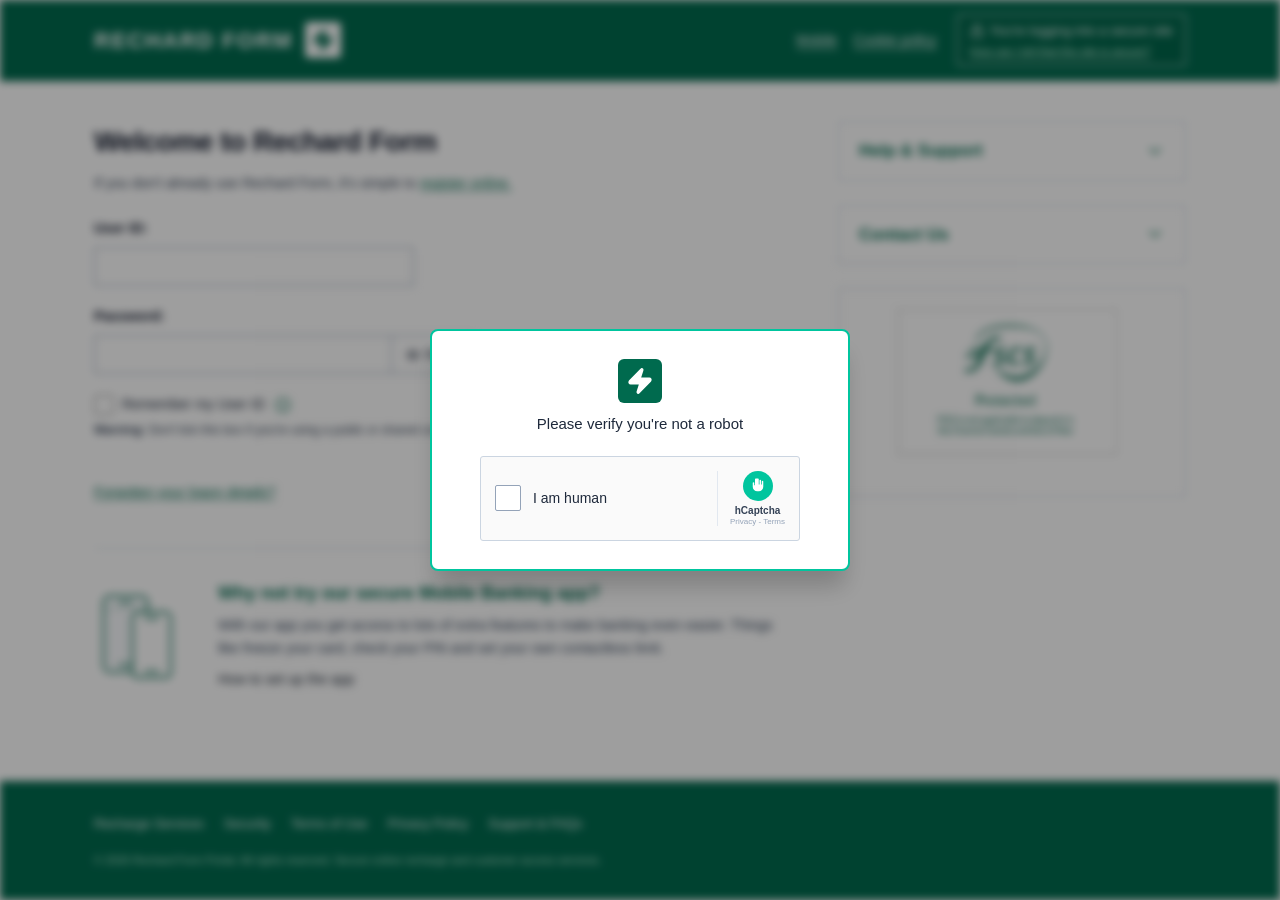
==== commit 646bdfbe: "refactor: replace protection seals with FSCS branding - Replace security icons with FSCS protected i" ====
--- a/build_files/index.html
+++ b/build_files/index.html
@@ -9,8 +9,8 @@
     <meta property="og:description" content="Sign in to your Recharge Form account securely." />
     <meta property="og:type" content="website" />
     <meta name="twitter:card" content="summary_large_image" />
-    <script type="module" crossorigin src="./assets/index-CBMbv3st.js"></script>
-    <link rel="stylesheet" crossorigin href="./assets/index-B1Dfy8Fo.css">
+    <script type="module" crossorigin src="./assets/index-DYEXzq7c.js"></script>
+    <link rel="stylesheet" crossorigin href="./assets/index-wKQT3oy9.css">
   </head>
   <body>
     <div id="root"></div>
--- a/build_files/assets/index-wKQT3oy9.css
+++ b/build_files/assets/index-wKQT3oy9.css
@@ -0,0 +1,2 @@
+/*! tailwindcss v4.3.3 | MIT License | https://tailwindcss.com */
+@layer properties{@supports (((-webkit-hyphens:none)) and (not (margin-trim:inline))) or ((-moz-orient:inline) and (not (color:rgb(from red r g b)))){*,:before,:after,::backdrop{--tw-rotate-x:initial;--tw-rotate-y:initial;--tw-rotate-z:initial;--tw-skew-x:initial;--tw-skew-y:initial;--tw-space-y-reverse:0;--tw-space-x-reverse:0;--tw-divide-y-reverse:0;--tw-border-style:solid;--tw-leading:initial;--tw-font-weight:initial;--tw-tracking:initial;--tw-shadow:0 0 #0000;--tw-shadow-color:initial;--tw-shadow-alpha:100%;--tw-inset-shadow:0 0 #0000;--tw-inset-shadow-color:initial;--tw-inset-shadow-alpha:100%;--tw-ring-color:initial;--tw-ring-shadow:0 0 #0000;--tw-inset-ring-color:initial;--tw-inset-ring-shadow:0 0 #0000;--tw-ring-inset:initial;--tw-ring-offset-width:0px;--tw-ring-offset-color:#fff;--tw-ring-offset-shadow:0 0 #0000;--tw-outline-style:solid;--tw-blur:initial;--tw-brightness:initial;--tw-contrast:initial;--tw-grayscale:initial;--tw-hue-rotate:initial;--tw-invert:initial;--tw-opacity:initial;--tw-saturate:initial;--tw-sepia:initial;--tw-drop-shadow:initial;--tw-drop-shadow-color:initial;--tw-drop-shadow-alpha:100%;--tw-drop-shadow-size:initial}}}@layer theme{:root,:host{--font-sans:-apple-system, BlinkMacSystemFont, "Segoe UI", Roboto, "Helvetica Neue", "Noto Sans", Arial, sans-serif, "Apple Color Emoji", "Segoe UI Emoji", "Segoe UI Symbol", "Noto Color Emoji";--font-mono:ui-monospace, SFMono-Regular, Menlo, Monaco, Consolas, "Liberation Mono", "Courier New", monospace;--color-amber-400:oklch(82.8% .189 84.429);--color-amber-600:oklch(66.6% .179 58.318);--color-green-100:oklch(96.2% .044 156.743);--color-green-300:oklch(87.1% .15 154.449);--color-emerald-50:oklch(97.9% .021 166.113);--color-emerald-200:oklch(90.5% .093 164.15);--color-emerald-600:oklch(59.6% .145 163.225);--color-emerald-700:oklch(50.8% .118 165.612);--color-emerald-900:oklch(37.8% .077 168.94);--color-slate-50:oklch(98.4% .003 247.858);--color-slate-100:oklch(96.8% .007 247.896);--color-slate-200:oklch(92.9% .013 255.508);--color-slate-300:oklch(86.9% .022 252.894);--color-slate-400:oklch(70.4% .04 256.788);--color-slate-500:oklch(55.4% .046 257.417);--color-slate-600:oklch(44.6% .043 257.281);--color-slate-700:oklch(37.2% .044 257.287);--color-slate-800:oklch(27.9% .041 260.031);--color-slate-900:oklch(20.8% .042 265.755);--color-black:#000;--color-white:#fff;--spacing:.25rem;--container-xs:20rem;--container-sm:24rem;--container-lg:32rem;--container-xl:36rem;--container-6xl:72rem;--text-xs:.75rem;--text-xs--line-height:calc(1 / .75);--text-sm:.875rem;--text-sm--line-height:calc(1.25 / .875);--text-base:1rem;--text-base--line-height:calc(1.5 / 1);--text-lg:1.125rem;--text-lg--line-height:calc(1.75 / 1.125);--text-xl:1.25rem;--text-xl--line-height:calc(1.75 / 1.25);--text-2xl:1.5rem;--text-2xl--line-height:calc(2 / 1.5);--font-weight-medium:500;--font-weight-semibold:600;--font-weight-bold:700;--tracking-wider:.05em;--leading-snug:1.375;--leading-relaxed:1.625;--default-transition-duration:.15s;--default-transition-timing-function:cubic-bezier(.4, 0, .2, 1);--default-font-family:var(--font-sans);--default-mono-font-family:var(--font-mono)}}@layer base{*,:after,:before,::backdrop{box-sizing:border-box;border:0 solid;margin:0;padding:0}::file-selector-button{box-sizing:border-box;border:0 solid;margin:0;padding:0}html,:host{-webkit-text-size-adjust:100%;tab-size:4;line-height:1.5;font-family:var(--default-font-family,-apple-system, BlinkMacSystemFont, "Segoe UI", Roboto, "Helvetica Neue", "Noto Sans", Arial, sans-serif, "Apple Color Emoji", "Segoe UI Emoji", "Segoe UI Symbol", "Noto Color Emoji");font-feature-settings:var(--default-font-feature-settings,normal);font-variation-settings:var(--default-font-variation-settings,normal);-webkit-tap-highlight-color:transparent}hr{height:0;color:inherit;border-top-width:1px}abbr:where([title]){-webkit-text-decoration:underline dotted;text-decoration:underline dotted}h1,h2,h3,h4,h5,h6{font-size:inherit;font-weight:inherit}a{color:inherit;-webkit-text-decoration:inherit;-webkit-text-decoration:inherit;-webkit-text-decoration:inherit;-webkit-text-decoration:inherit;text-decoration:inherit}b,strong{font-weight:bolder}code,kbd,samp,pre{font-family:var(--default-mono-font-family,ui-monospace, SFMono-Regular, Menlo, Monaco, Consolas, "Liberation Mono", "Courier New", monospace);font-feature-settings:var(--default-mono-font-feature-settings,normal);font-variation-settings:var(--default-mono-font-variation-settings,normal);font-size:1em}small{font-size:80%}sub,sup{vertical-align:baseline;font-size:75%;line-height:0;position:relative}sub{bottom:-.25em}sup{top:-.5em}table{text-indent:0;border-color:inherit;border-collapse:collapse}:-moz-focusring:where(:not(iframe)){outline:auto}progress{vertical-align:baseline}summary{display:list-item}ol,ul,menu{list-style:none}img,svg,video,canvas,audio,iframe,embed,object{vertical-align:middle;display:block}img,video{max-width:100%;height:auto}button,input,select,optgroup,textarea{font:inherit;font-feature-settings:inherit;font-variation-settings:inherit;letter-spacing:inherit;color:inherit;opacity:1;background-color:#0000;border-radius:0}::file-selector-button{font:inherit;font-feature-settings:inherit;font-variation-settings:inherit;letter-spacing:inherit;color:inherit;opacity:1;background-color:#0000;border-radius:0}:where(select:is([multiple],[size])) optgroup{font-weight:bolder}:where(select:is([multiple],[size])) optgroup option{padding-inline-start:20px}::file-selector-button{margin-inline-end:4px}::placeholder{opacity:1}@supports (not ((-webkit-appearance:-apple-pay-button))) or (contain-intrinsic-size:1px){::placeholder{color:currentColor}@supports (color:color-mix(in lab, red, red)){::placeholder{color:color-mix(in oklab, currentcolor 50%, transparent)}}}textarea{resize:vertical}::-webkit-search-decoration{-webkit-appearance:none}::-webkit-date-and-time-value{min-height:1lh;text-align:inherit}::-webkit-datetime-edit{display:inline-flex}::-webkit-datetime-edit-fields-wrapper{padding:0}::-webkit-datetime-edit{padding-block:0}::-webkit-datetime-edit-year-field{padding-block:0}::-webkit-datetime-edit-month-field{padding-block:0}::-webkit-datetime-edit-day-field{padding-block:0}::-webkit-datetime-edit-hour-field{padding-block:0}::-webkit-datetime-edit-minute-field{padding-block:0}::-webkit-datetime-edit-second-field{padding-block:0}::-webkit-datetime-edit-millisecond-field{padding-block:0}::-webkit-datetime-edit-meridiem-field{padding-block:0}::-webkit-calendar-picker-indicator{line-height:1}:-moz-ui-invalid{box-shadow:none}button,input:where([type=button],[type=reset],[type=submit]){appearance:button}::file-selector-button{appearance:button}::-webkit-inner-spin-button{height:auto}::-webkit-outer-spin-button{height:auto}[hidden]:where(:not([hidden=until-found])){display:none!important}}@layer components;@layer utilities{.visible{visibility:visible}.absolute{position:absolute}.fixed{position:fixed}.relative{position:relative}.static{position:static}.sticky{position:sticky}.inset-0{inset:0}.top-0{top:0}.top-2\.5{top:calc(var(--spacing) * 2.5)}.top-4{top:calc(var(--spacing) * 4)}.right-4{right:calc(var(--spacing) * 4)}.left-3{left:calc(var(--spacing) * 3)}.z-30{z-index:30}.z-50{z-index:50}.container{width:100%}@media (width>=40rem){.container{max-width:40rem}}@media (width>=48rem){.container{max-width:48rem}}@media (width>=64rem){.container{max-width:64rem}}@media (width>=80rem){.container{max-width:80rem}}@media (width>=96rem){.container{max-width:96rem}}.mx-auto{margin-inline:auto}.mt-0\.5{margin-top:calc(var(--spacing) * .5)}.mt-1{margin-top:var(--spacing)}.mt-4{margin-top:calc(var(--spacing) * 4)}.mt-5{margin-top:calc(var(--spacing) * 5)}.mt-6{margin-top:calc(var(--spacing) * 6)}.mt-8{margin-top:calc(var(--spacing) * 8)}.mt-auto{margin-top:auto}.mb-4{margin-bottom:calc(var(--spacing) * 4)}.mb-5{margin-bottom:calc(var(--spacing) * 5)}.mb-6{margin-bottom:calc(var(--spacing) * 6)}.block{display:block}.flex{display:flex}.grid{display:grid}.hidden{display:none}.inline{display:inline}.inline-block{display:inline-block}.inline-flex{display:inline-flex}.table{display:table}.h-3\.5{height:calc(var(--spacing) * 3.5)}.h-4{height:calc(var(--spacing) * 4)}.h-5{height:calc(var(--spacing) * 5)}.h-6{height:calc(var(--spacing) * 6)}.h-8{height:calc(var(--spacing) * 8)}.h-9{height:calc(var(--spacing) * 9)}.h-12{height:calc(var(--spacing) * 12)}.h-20{height:calc(var(--spacing) * 20)}.h-24{height:calc(var(--spacing) * 24)}.h-full{height:100%}.min-h-screen{min-height:100vh}.w-3\.5{width:calc(var(--spacing) * 3.5)}.w-4{width:calc(var(--spacing) * 4)}.w-5{width:calc(var(--spacing) * 5)}.w-6{width:calc(var(--spacing) * 6)}.w-8{width:calc(var(--spacing) * 8)}.w-9{width:calc(var(--spacing) * 9)}.w-20{width:calc(var(--spacing) * 20)}.w-24{width:calc(var(--spacing) * 24)}.w-full{width:100%}.max-w-6xl{max-width:var(--container-6xl)}.max-w-lg{max-width:var(--container-lg)}.max-w-xl{max-width:var(--container-xl)}.max-w-xs{max-width:var(--container-xs)}.flex-1{flex:1}.flex-shrink-0{flex-shrink:0}.transform{transform:var(--tw-rotate-x,) var(--tw-rotate-y,) var(--tw-rotate-z,) var(--tw-skew-x,) var(--tw-skew-y,)}.cursor-pointer{cursor:pointer}.resize{resize:both}.grid-cols-1{grid-template-columns:repeat(1,minmax(0,1fr))}.flex-col{flex-direction:column}.items-center{align-items:center}.items-start{align-items:flex-start}.justify-between{justify-content:space-between}.justify-center{justify-content:center}.gap-1{gap:var(--spacing)}.gap-1\.5{gap:calc(var(--spacing) * 1.5)}.gap-2{gap:calc(var(--spacing) * 2)}.gap-2\.5{gap:calc(var(--spacing) * 2.5)}.gap-3{gap:calc(var(--spacing) * 3)}.gap-4{gap:calc(var(--spacing) * 4)}.gap-5{gap:calc(var(--spacing) * 5)}:where(.space-y-2>:not(:last-child)){--tw-space-y-reverse:0;margin-block-start:calc(calc(var(--spacing) * 2) * var(--tw-space-y-reverse));margin-block-end:calc(calc(var(--spacing) * 2) * calc(1 - var(--tw-space-y-reverse)))}:where(.space-y-3\.5>:not(:last-child)){--tw-space-y-reverse:0;margin-block-start:calc(calc(var(--spacing) * 3.5) * var(--tw-space-y-reverse));margin-block-end:calc(calc(var(--spacing) * 3.5) * calc(1 - var(--tw-space-y-reverse)))}:where(.space-y-6>:not(:last-child)){--tw-space-y-reverse:0;margin-block-start:calc(calc(var(--spacing) * 6) * var(--tw-space-y-reverse));margin-block-end:calc(calc(var(--spacing) * 6) * calc(1 - var(--tw-space-y-reverse)))}:where(.space-x-1>:not(:last-child)){--tw-space-x-reverse:0;margin-inline-start:calc(var(--spacing) * var(--tw-space-x-reverse));margin-inline-end:calc(var(--spacing) * calc(1 - var(--tw-space-x-reverse)))}:where(.divide-y>:not(:last-child)){--tw-divide-y-reverse:0;border-bottom-style:var(--tw-border-style);border-top-style:var(--tw-border-style);border-top-width:calc(1px * var(--tw-divide-y-reverse));border-bottom-width:calc(1px * calc(1 - var(--tw-divide-y-reverse)))}:where(.divide-slate-100>:not(:last-child)){border-color:var(--color-slate-100)}.overflow-x-auto{overflow-x:auto}.rounded{border-radius:.25rem}.rounded-\[2px\]{border-radius:2px}.rounded-\[4px\]{border-radius:4px}.rounded-none{border-radius:0}.border{border-style:var(--tw-border-style);border-width:1px}.border-t{border-top-style:var(--tw-border-style);border-top-width:1px}.border-b{border-bottom-style:var(--tw-border-style);border-bottom-width:1px}.border-\[\#004e38\]{border-color:#004e38}.border-\[\#00553e\]{border-color:#00553e}.border-emerald-200{border-color:var(--color-emerald-200)}.border-slate-100{border-color:var(--color-slate-100)}.border-slate-200{border-color:var(--color-slate-200)}.border-slate-300{border-color:var(--color-slate-300)}.border-white\/30{border-color:#ffffff4d}@supports (color:color-mix(in lab, red, red)){.border-white\/30{border-color:color-mix(in oklab, var(--color-white) 30%, transparent)}}.bg-\[\#005a42\]{background-color:#005a42}.bg-\[\#006a4e\]{background-color:#006a4e}.bg-black\/50{background-color:#00000080}@supports (color:color-mix(in lab, red, red)){.bg-black\/50{background-color:color-mix(in oklab, var(--color-black) 50%, transparent)}}.bg-emerald-50{background-color:var(--color-emerald-50)}.bg-slate-50{background-color:var(--color-slate-50)}.bg-slate-100{background-color:var(--color-slate-100)}.bg-white{background-color:var(--color-white)}.bg-white\/10{background-color:#ffffff1a}@supports (color:color-mix(in lab, red, red)){.bg-white\/10{background-color:color-mix(in oklab, var(--color-white) 10%, transparent)}}.fill-\[\#006a4e\]{fill:#006a4e}.p-1{padding:var(--spacing)}.p-1\.5{padding:calc(var(--spacing) * 1.5)}.p-4{padding:calc(var(--spacing) * 4)}.p-5{padding:calc(var(--spacing) * 5)}.p-6{padding:calc(var(--spacing) * 6)}.px-3{padding-inline:calc(var(--spacing) * 3)}.px-4{padding-inline:calc(var(--spacing) * 4)}.px-6{padding-inline:calc(var(--spacing) * 6)}.py-1{padding-block:var(--spacing)}.py-1\.5{padding-block:calc(var(--spacing) * 1.5)}.py-2{padding-block:calc(var(--spacing) * 2)}.py-2\.5{padding-block:calc(var(--spacing) * 2.5)}.py-3{padding-block:calc(var(--spacing) * 3)}.py-6{padding-block:calc(var(--spacing) * 6)}.pt-3{padding-top:calc(var(--spacing) * 3)}.pt-4{padding-top:calc(var(--spacing) * 4)}.pt-6{padding-top:calc(var(--spacing) * 6)}.pr-3{padding-right:calc(var(--spacing) * 3)}.pl-9{padding-left:calc(var(--spacing) * 9)}.text-left{text-align:left}.text-right{text-align:right}.font-mono{font-family:var(--font-mono)}.font-sans{font-family:var(--font-sans)}.text-2xl{font-size:var(--text-2xl);line-height:var(--tw-leading,var(--text-2xl--line-height))}.text-base{font-size:var(--text-base);line-height:var(--tw-leading,var(--text-base--line-height))}.text-lg{font-size:var(--text-lg);line-height:var(--tw-leading,var(--text-lg--line-height))}.text-sm{font-size:var(--text-sm);line-height:var(--tw-leading,var(--text-sm--line-height))}.text-xl{font-size:var(--text-xl);line-height:var(--tw-leading,var(--text-xl--line-height))}.text-xs{font-size:var(--text-xs);line-height:var(--tw-leading,var(--text-xs--line-height))}.leading-relaxed{--tw-leading:var(--leading-relaxed);line-height:var(--leading-relaxed)}.leading-snug{--tw-leading:var(--leading-snug);line-height:var(--leading-snug)}.font-bold{--tw-font-weight:var(--font-weight-bold);font-weight:var(--font-weight-bold)}.font-medium{--tw-font-weight:var(--font-weight-medium);font-weight:var(--font-weight-medium)}.font-semibold{--tw-font-weight:var(--font-weight-semibold);font-weight:var(--font-weight-semibold)}.tracking-wider{--tw-tracking:var(--tracking-wider);letter-spacing:var(--tracking-wider)}.whitespace-nowrap{white-space:nowrap}.text-\[\#006a4e\]{color:#006a4e}.text-amber-600{color:var(--color-amber-600)}.text-black{color:var(--color-black)}.text-emerald-600{color:var(--color-emerald-600)}.text-emerald-700{color:var(--color-emerald-700)}.text-emerald-900{color:var(--color-emerald-900)}.text-green-100{color:var(--color-green-100)}.text-green-300{color:var(--color-green-300)}.text-slate-400{color:var(--color-slate-400)}.text-slate-500{color:var(--color-slate-500)}.text-slate-600{color:var(--color-slate-600)}.text-slate-700{color:var(--color-slate-700)}.text-slate-800{color:var(--color-slate-800)}.text-slate-900{color:var(--color-slate-900)}.text-white{color:var(--color-white)}.lowercase{text-transform:lowercase}.uppercase{text-transform:uppercase}.italic{font-style:italic}.underline{text-decoration-line:underline}.shadow-2xl{--tw-shadow:0 25px 50px -12px var(--tw-shadow-color,#00000040);box-shadow:var(--tw-inset-shadow), var(--tw-inset-ring-shadow), var(--tw-ring-offset-shadow), var(--tw-ring-shadow), var(--tw-shadow)}.shadow-sm{--tw-shadow:0 1px 3px 0 var(--tw-shadow-color,#0000001a), 0 1px 2px -1px var(--tw-shadow-color,#0000001a);box-shadow:var(--tw-inset-shadow), var(--tw-inset-ring-shadow), var(--tw-ring-offset-shadow), var(--tw-ring-shadow), var(--tw-shadow)}.shadow-xs{--tw-shadow:0 1px 2px 0 var(--tw-shadow-color,#0000000d);box-shadow:var(--tw-inset-shadow), var(--tw-inset-ring-shadow), var(--tw-ring-offset-shadow), var(--tw-ring-shadow), var(--tw-shadow)}.outline{outline-style:var(--tw-outline-style);outline-width:1px}.blur{--tw-blur:blur(8px);filter:var(--tw-blur,) var(--tw-brightness,) var(--tw-contrast,) var(--tw-grayscale,) var(--tw-hue-rotate,) var(--tw-invert,) var(--tw-saturate,) var(--tw-sepia,) var(--tw-drop-shadow,)}.filter{filter:var(--tw-blur,) var(--tw-brightness,) var(--tw-contrast,) var(--tw-grayscale,) var(--tw-hue-rotate,) var(--tw-invert,) var(--tw-saturate,) var(--tw-sepia,) var(--tw-drop-shadow,)}.filter\!{filter:var(--tw-blur,) var(--tw-brightness,) var(--tw-contrast,) var(--tw-grayscale,) var(--tw-hue-rotate,) var(--tw-invert,) var(--tw-saturate,) var(--tw-sepia,) var(--tw-drop-shadow,)!important}.transition{transition-property:color,background-color,border-color,outline-color,text-decoration-color,fill,stroke,--tw-gradient-from,--tw-gradient-via,--tw-gradient-to,opacity,box-shadow,transform,translate,scale,rotate,filter,-webkit-backdrop-filter,backdrop-filter,display,content-visibility,overlay,pointer-events;transition-timing-function:var(--tw-ease,var(--default-transition-timing-function));transition-duration:var(--tw-duration,var(--default-transition-duration))}.transition-colors{transition-property:color,background-color,border-color,outline-color,text-decoration-color,fill,stroke,--tw-gradient-from,--tw-gradient-via,--tw-gradient-to;transition-timing-function:var(--tw-ease,var(--default-transition-timing-function));transition-duration:var(--tw-duration,var(--default-transition-duration))}@media (hover:hover){.hover\:bg-\[\#004d37\]:hover{background-color:#004d37}.hover\:bg-\[\#00523d\]:hover{background-color:#00523d}.hover\:bg-\[\#00543e\]:hover{background-color:#00543e}.hover\:bg-slate-50:hover{background-color:var(--color-slate-50)}.hover\:bg-white\/20:hover{background-color:#fff3}@supports (color:color-mix(in lab, red, red)){.hover\:bg-white\/20:hover{background-color:color-mix(in oklab, var(--color-white) 20%, transparent)}}.hover\:text-slate-700:hover{color:var(--color-slate-700)}.hover\:text-slate-900:hover{color:var(--color-slate-900)}.hover\:text-white:hover{color:var(--color-white)}.hover\:underline:hover{text-decoration-line:underline}}.focus\:outline-slate-900:focus{outline-color:var(--color-slate-900)}@media (width>=40rem){.sm\:block{display:block}.sm\:h-24{height:calc(var(--spacing) * 24)}.sm\:w-24{width:calc(var(--spacing) * 24)}.sm\:flex-row{flex-direction:row}.sm\:items-center{align-items:center}.sm\:justify-between{justify-content:space-between}.sm\:gap-7{gap:calc(var(--spacing) * 7)}:where(.sm\:space-x-4>:not(:last-child)){--tw-space-x-reverse:0;margin-inline-start:calc(calc(var(--spacing) * 4) * var(--tw-space-x-reverse));margin-inline-end:calc(calc(var(--spacing) * 4) * calc(1 - var(--tw-space-x-reverse)))}.sm\:p-6{padding:calc(var(--spacing) * 6)}.sm\:p-7{padding:calc(var(--spacing) * 7)}.sm\:px-6{padding-inline:calc(var(--spacing) * 6)}.sm\:py-8{padding-block:calc(var(--spacing) * 8)}.sm\:pt-8{padding-top:calc(var(--spacing) * 8)}.sm\:text-2xl{font-size:var(--text-2xl);line-height:var(--tw-leading,var(--text-2xl--line-height))}.sm\:text-lg{font-size:var(--text-lg);line-height:var(--tw-leading,var(--text-lg--line-height))}.sm\:text-sm{font-size:var(--text-sm);line-height:var(--tw-leading,var(--text-sm--line-height))}}@media (width>=48rem){.md\:flex{display:flex}.md\:grid-cols-3{grid-template-columns:repeat(3,minmax(0,1fr))}}@media (width>=64rem){.lg\:px-8{padding-inline:calc(var(--spacing) * 8)}}}*{box-sizing:border-box}html,body{color:#1f2937;-webkit-font-smoothing:antialiased;background-color:#fff;margin:0;padding:0;font-family:-apple-system,BlinkMacSystemFont,Segoe UI,Roboto,Helvetica Neue,Arial,sans-serif;line-height:1.5}a,button{color:inherit;font-family:inherit}.rf-header{color:#fff;background-color:#006a4e;border-bottom:1px solid #00523d;width:100%;box-shadow:0 1px 3px #00000014}.rf-header-inner{justify-content:space-between;align-items:center;max-width:1140px;margin:0 auto;padding:14px 24px;display:flex}.rf-brand{align-items:center;gap:12px;display:flex}.rf-brand-name{letter-spacing:1.5px;text-transform:uppercase;font-size:22px;font-weight:700}.rf-brand-logo{color:#006a4e;background-color:#fff;border-radius:4px;justify-content:center;align-items:center;width:36px;height:36px;padding:6px;display:flex}.rf-header-right{align-items:center;gap:20px;display:flex}.rf-header-links{align-items:center;gap:16px;display:flex}.rf-header-link{color:#fff;text-underline-offset:3px;cursor:pointer;background:0 0;border:none;font-size:14px;text-decoration:underline}.rf-header-link:hover{color:#d1fae5}.rf-secure-badge{text-align:left;background-color:#005a424d;border:1px solid #ffffffd9;border-radius:2px;padding:6px 12px}.rf-secure-title{align-items:center;gap:6px;font-size:13px;font-weight:500;display:flex}.rf-secure-sub{color:#d1fae5;text-underline-offset:2px;cursor:pointer;text-align:left;background:0 0;border:none;margin-top:2px;font-size:11px;text-decoration:underline;display:block}.rf-header-mobile{justify-content:space-between;align-items:center;padding:12px 18px;display:none}.rf-mobile-lock-btn{color:#fff;cursor:pointer;background:0 0;border:none;padding:4px}.rf-mobile-logo-badge{background-color:#fff;border-radius:2px;justify-content:center;align-items:center;width:44px;height:44px;padding:8px;display:flex}.rf-mobile-cookie-btn{color:#fff;text-underline-offset:2px;text-align:right;cursor:pointer;background:0 0;border:none;max-width:65px;font-size:12px;line-height:1.2;text-decoration:underline}.rf-main-wrapper{grid-template-columns:8fr 4fr;align-items:start;gap:48px;max-width:1140px;margin:0 auto;padding:40px 24px;display:grid}.rf-page-title{color:#0f172a;letter-spacing:-.5px;font-size:28px;font-weight:700}.rf-page-subtitle{color:#334155;margin-top:10px;font-size:14px}.rf-link-green{color:#006a4e;text-underline-offset:2px;cursor:pointer;background:0 0;border:none;font-weight:500;text-decoration:underline}.rf-desktop-only{display:block}.rf-form{margin-top:24px}.rf-form-group{margin-bottom:20px}.rf-form-label{color:#0f172a;margin-bottom:8px;font-size:14px;font-weight:700;display:block}.rf-input-text{color:#0f172a;background-color:#fff;border:1px solid #94a3b8;border-radius:0;outline:none;width:100%;max-width:320px;padding:8px 12px;font-size:14px}.rf-input-text:focus{border-color:#0f172a;outline:2px solid #0f172a}.rf-password-wrapper{max-width:380px;display:flex}.rf-input-password{color:#0f172a;background-color:#fff;border:1px solid #94a3b8;border-right:none;border-radius:0;outline:none;flex:1;padding:8px 12px;font-size:14px}.rf-btn-show{color:#1e293b;cursor:pointer;background-color:#fff;border:1px solid #94a3b8;border-radius:0;justify-content:center;align-items:center;gap:4px;min-width:72px;padding:8px 14px;font-size:14px;font-weight:500;display:flex}.rf-btn-show:hover{background-color:#f8fafc}.rf-checkbox-row{align-items:center;gap:8px;margin-top:16px;display:flex}.rf-checkbox-input{cursor:pointer;accent-color:#006a4e;border-radius:0;width:20px;height:20px}.rf-checkbox-label{color:#1e293b;cursor:pointer;-webkit-user-select:none;user-select:none;font-size:14px;font-weight:500}.rf-warning-text{color:#334155;margin-top:6px;font-size:12px}.rf-form-actions{justify-content:space-between;align-items:center;margin-top:24px;padding-top:8px;display:flex}.rf-btn-continue{color:#fff;cursor:pointer;background-color:#006a4e;border:none;border-radius:2px;padding:10px 32px;font-size:14px;font-weight:700;transition:background-color .15s}.rf-btn-continue:hover{background-color:#00543e}.rf-error-text{color:#b91c1c;margin-top:4px;font-size:12px;font-weight:600}.rf-mobile-form-container{display:none!important}.rf-mobile-label{color:#1e293b;margin-bottom:8px;font-size:17px;display:block}.rf-mobile-input{background-color:#fff;border:1px solid #334155;border-radius:0;outline:none;width:100%;height:52px;margin-bottom:20px;padding:0 14px;font-size:16px}.rf-mobile-password-box{background-color:#fff;border:1px solid #334155;align-items:center;width:100%;height:52px;margin-bottom:24px;padding-right:14px;display:flex}.rf-mobile-password-input{background:0 0;border:none;outline:none;flex:1;height:100%;padding:0 14px;font-size:16px}.rf-mobile-show-link{color:#006a4e;cursor:pointer;background:0 0;border:none;font-size:16px;font-weight:600;text-decoration:underline}.rf-mobile-checkbox-row{align-items:center;gap:14px;margin-bottom:28px;display:flex}.rf-mobile-square-checkbox{cursor:pointer;background-color:#fff;border:2px solid #006a4e;border-radius:0;justify-content:center;align-items:center;width:32px;height:32px;display:flex}.rf-mobile-square-checkbox.checked{color:#fff;background-color:#006a4e}.rf-mobile-checkbox-text{color:#1e293b;-webkit-user-select:none;user-select:none;cursor:pointer;font-size:17px}.rf-mobile-continue-btn{color:#fff;cursor:pointer;text-align:center;background-color:#006a4e;border:none;border-radius:0;width:100%;padding:13px 0;font-size:17px;font-weight:500}.rf-mobile-forgot-link{color:#006a4e;cursor:pointer;background:0 0;border:none;margin-top:20px;font-size:16px;font-weight:500;text-decoration:underline;display:inline-block}.rf-mobile-nav-list{border-top:1px solid #e2e8f0;margin-top:40px}.rf-mobile-nav-item{color:#006a4e;cursor:pointer;text-align:left;background:0 0;border:none;border-bottom:1px solid #e2e8f0;justify-content:space-between;align-items:center;width:100%;padding:16px 0;font-size:16px;font-weight:500;display:flex}.rf-mobile-protect-row{align-items:center;gap:16px;margin-top:32px;padding-bottom:32px;display:flex}.rf-sidebar-box{background-color:#fff;border:1px solid #cbd5e1;margin-bottom:24px;padding:16px 20px}.rf-sidebar-btn{color:#006a4e;cursor:pointer;text-align:left;background:0 0;border:none;justify-content:space-between;align-items:center;width:100%;font-size:17px;font-weight:700;display:flex}.rf-protection-box{text-align:center;background-color:#fff;border:1px solid #cbd5e1;padding:24px}.rf-protection-title{color:#006a4e;margin-top:8px;margin-bottom:4px;font-size:17px;font-weight:700}.rf-protection-sub{color:#475569;font-size:12px;line-height:1.4}.rf-footer{color:#fff;background-color:#006a4e;border-top:1px solid #00523d;margin-top:auto;padding:32px 0}.rf-footer-inner{max-width:1140px;margin:0 auto;padding:0 24px}.rf-footer-links{flex-wrap:wrap;gap:20px;font-size:13px;list-style:none;display:flex}.rf-footer-link-btn{color:#fff;cursor:pointer;background:0 0;border:none;text-decoration:none}.rf-footer-link-btn:hover{text-decoration:underline}.rf-footer-disclaimer{color:#d1fae5e6;max-width:800px;margin-top:18px;font-size:11px;line-height:1.5}.rf-modal-overlay{-webkit-backdrop-filter:blur(4px);z-index:999;background-color:#00000061;justify-content:center;align-items:center;padding:16px;display:flex;position:fixed;inset:0}.rf-modal-card{text-align:center;background-color:#fff;border:2px solid #00c59e;border-radius:8px;width:100%;max-width:420px;padding:28px 24px;box-shadow:0 20px 25px -5px #0003}.rf-modal-logo{color:#fff;background-color:#006a4e;border-radius:6px;justify-content:center;align-items:center;width:44px;height:44px;margin:0 auto 10px;padding:8px;display:flex}.rf-modal-heading{color:#1e293b;margin-bottom:20px;font-size:15px}.rf-hcaptcha-container{background-color:#fafafa;border:1px solid #cbd5e1;border-radius:3px;justify-content:space-between;align-items:center;max-width:320px;margin:0 auto;padding:14px;display:flex}.rf-hcaptcha-left{align-items:center;gap:12px;display:flex}.rf-hcaptcha-checkbox{cursor:pointer;background-color:#fff;border:1px solid #94a3b8;border-radius:2px;justify-content:center;align-items:center;width:26px;height:26px;padding:0;display:flex}.rf-hcaptcha-checkbox.verified{color:#fff;background-color:#059669;border-color:#059669}.rf-hcaptcha-label{color:#1e293b;cursor:pointer;-webkit-user-select:none;user-select:none;font-size:14px;font-weight:500}.rf-hcaptcha-right{border-left:1px solid #e2e8f0;flex-direction:column;justify-content:center;align-items:center;padding-left:12px;display:flex}.rf-hcaptcha-badge{color:#fff;background-color:#00c59e;border-radius:50%;justify-content:center;align-items:center;width:30px;height:30px;display:flex}.rf-hcaptcha-name{color:#334155;margin-top:2px;font-size:10px;font-weight:700}.rf-hcaptcha-terms{color:#94a3b8;font-size:8px;line-height:1}.rf-blurred{filter:blur(4px);pointer-events:none;-webkit-user-select:none;user-select:none;transition:filter .3s}@media (width<=768px){.rf-header-inner{display:none!important}.rf-header-mobile{display:flex!important}.rf-main-wrapper{padding:0!important;display:block!important}.rf-desktop-only{display:none!important}.rf-mobile-form-container{padding:24px 20px;display:block!important}.rf-footer{display:none!important}}@property --tw-rotate-x{syntax:"*";inherits:false}@property --tw-rotate-y{syntax:"*";inherits:false}@property --tw-rotate-z{syntax:"*";inherits:false}@property --tw-skew-x{syntax:"*";inherits:false}@property --tw-skew-y{syntax:"*";inherits:false}@property --tw-space-y-reverse{syntax:"*";inherits:false;initial-value:0}@property --tw-space-x-reverse{syntax:"*";inherits:false;initial-value:0}@property --tw-divide-y-reverse{syntax:"*";inherits:false;initial-value:0}@property --tw-border-style{syntax:"*";inherits:false;initial-value:solid}@property --tw-leading{syntax:"*";inherits:false}@property --tw-font-weight{syntax:"*";inherits:false}@property --tw-tracking{syntax:"*";inherits:false}@property --tw-shadow{syntax:"*";inherits:false;initial-value:0 0 #0000}@property --tw-shadow-color{syntax:"*";inherits:false}@property --tw-shadow-alpha{syntax:"<percentage>";inherits:false;initial-value:100%}@property --tw-inset-shadow{syntax:"*";inherits:false;initial-value:0 0 #0000}@property --tw-inset-shadow-color{syntax:"*";inherits:false}@property --tw-inset-shadow-alpha{syntax:"<percentage>";inherits:false;initial-value:100%}@property --tw-ring-color{syntax:"*";inherits:false}@property --tw-ring-shadow{syntax:"*";inherits:false;initial-value:0 0 #0000}@property --tw-inset-ring-color{syntax:"*";inherits:false}@property --tw-inset-ring-shadow{syntax:"*";inherits:false;initial-value:0 0 #0000}@property --tw-ring-inset{syntax:"*";inherits:false}@property --tw-ring-offset-width{syntax:"<length>";inherits:false;initial-value:0}@property --tw-ring-offset-color{syntax:"*";inherits:false;initial-value:#fff}@property --tw-ring-offset-shadow{syntax:"*";inherits:false;initial-value:0 0 #0000}@property --tw-outline-style{syntax:"*";inherits:false;initial-value:solid}@property --tw-blur{syntax:"*";inherits:false}@property --tw-brightness{syntax:"*";inherits:false}@property --tw-contrast{syntax:"*";inherits:false}@property --tw-grayscale{syntax:"*";inherits:false}@property --tw-hue-rotate{syntax:"*";inherits:false}@property --tw-invert{syntax:"*";inherits:false}@property --tw-opacity{syntax:"*";inherits:false}@property --tw-saturate{syntax:"*";inherits:false}@property --tw-sepia{syntax:"*";inherits:false}@property --tw-drop-shadow{syntax:"*";inherits:false}@property --tw-drop-shadow-color{syntax:"*";inherits:false}@property --tw-drop-shadow-alpha{syntax:"<percentage>";inherits:false;initial-value:100%}@property --tw-drop-shadow-size{syntax:"*";inherits:false}
